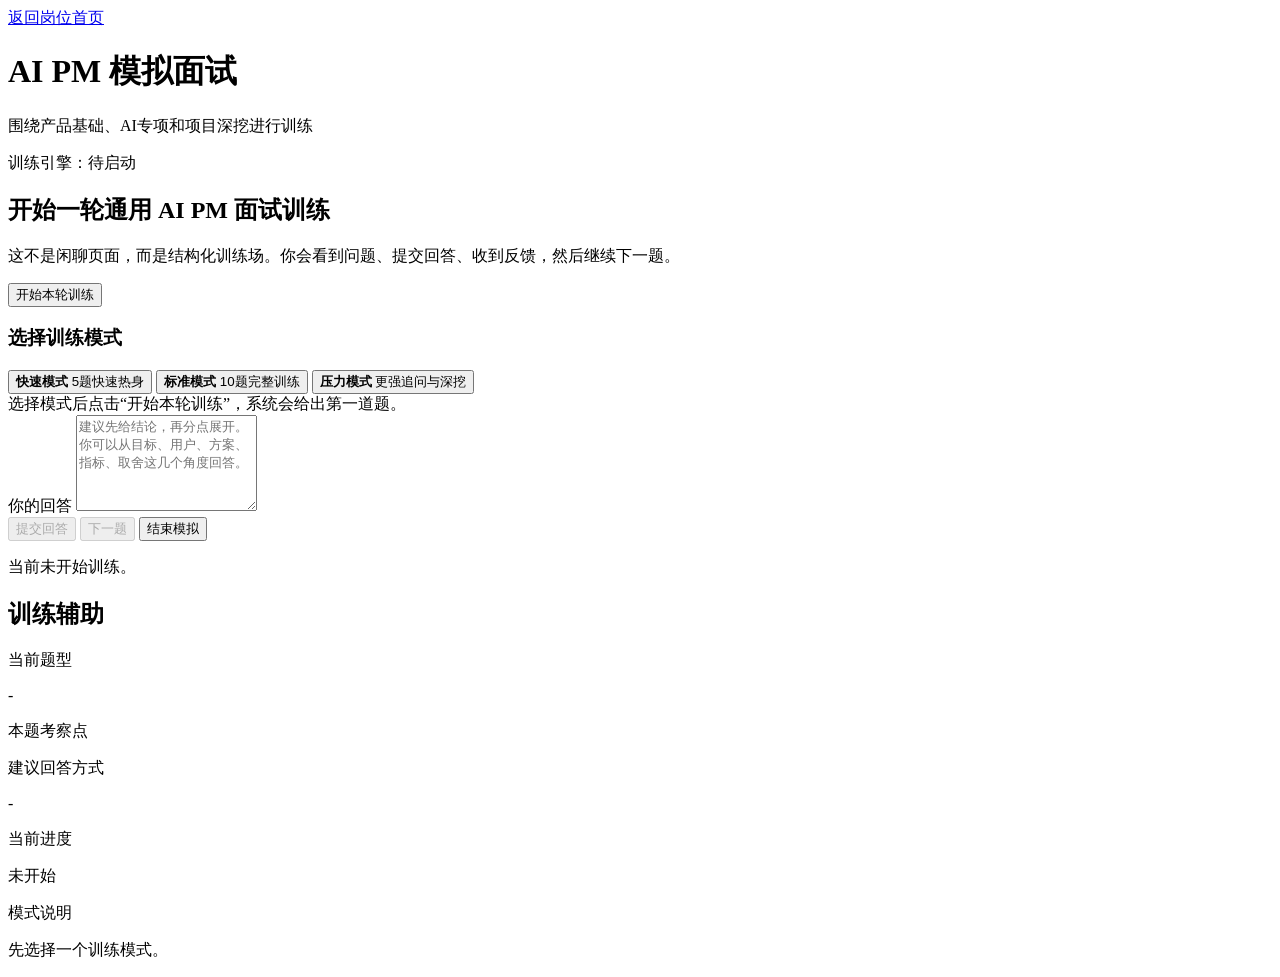
==== static/mock-interview.html @ 25628fd2 "first version" ====
<!doctype html>
<html lang="zh-CN">
  <head>
    <meta charset="UTF-8" />
    <meta name="viewport" content="width=device-width, initial-scale=1.0" />
    <title>AI PM 模拟面试</title>
    <link rel="stylesheet" href="/styles.css" />
  </head>
  <body>
    <div class="bg-orb orb-1"></div>
    <div class="bg-orb orb-2"></div>

    <header class="topbar mock-topbar">
      <div>
        <a class="back-link" href="/">返回岗位首页</a>
        <h1>AI PM 模拟面试</h1>
        <p>围绕产品基础、AI专项和项目深挖进行训练</p>
      </div>
      <div class="mock-topbar-actions">
        <span id="engineBadge" class="tag">训练引擎：待启动</span>
      </div>
    </header>

    <main class="mock-layout">
      <section class="panel mock-main-panel">
        <div class="mock-hero">
          <div>
            <h2>开始一轮通用 AI PM 面试训练</h2>
            <p>这不是闲聊页面，而是结构化训练场。你会看到问题、提交回答、收到反馈，然后继续下一题。</p>
          </div>
          <button id="startInterviewBtn" class="btn-primary" type="button">开始本轮训练</button>
        </div>

        <section class="mock-mode-section">
          <h3>选择训练模式</h3>
          <div class="mode-grid">
            <button class="mode-card active-mode" data-mode="quick" type="button">
              <strong>快速模式</strong>
              <span>5题快速热身</span>
            </button>
            <button class="mode-card" data-mode="standard" type="button">
              <strong>标准模式</strong>
              <span>10题完整训练</span>
            </button>
            <button class="mode-card" data-mode="pressure" type="button">
              <strong>压力模式</strong>
              <span>更强追问与深挖</span>
            </button>
          </div>
        </section>

        <section class="mock-chat-shell">
          <div id="mockEmpty" class="placeholder mock-placeholder">选择模式后点击“开始本轮训练”，系统会给出第一道题。</div>
          <div id="mockChatList" class="mock-chat-list hidden"></div>
        </section>

        <section class="mock-input-section">
          <label for="answerInput">你的回答</label>
          <textarea id="answerInput" rows="6" placeholder="建议先给结论，再分点展开。你可以从目标、用户、方案、指标、取舍这几个角度回答。"></textarea>
          <div class="mock-input-actions">
            <button id="submitAnswerBtn" class="btn-primary" type="button" disabled>提交回答</button>
            <button id="nextQuestionBtn" class="btn-secondary" type="button" disabled>下一题</button>
            <button id="endInterviewBtn" class="btn-link ghost" type="button">结束模拟</button>
          </div>
          <p id="mockStatusText" class="mock-status-text">当前未开始训练。</p>
        </section>
      </section>

      <aside class="panel mock-side-panel">
        <h2>训练辅助</h2>
        <div class="mock-side-group">
          <p class="side-label">当前题型</p>
          <p id="currentCategory" class="side-value">-</p>
        </div>
        <div class="mock-side-group">
          <p class="side-label">本题考察点</p>
          <div id="currentFocusPoints" class="chip-list"></div>
        </div>
        <div class="mock-side-group">
          <p class="side-label">建议回答方式</p>
          <p id="currentFramework" class="side-value">-</p>
        </div>
        <div class="mock-side-group">
          <p class="side-label">当前进度</p>
          <p id="currentProgress" class="side-value">未开始</p>
        </div>
        <div class="mock-side-group">
          <p class="side-label">模式说明</p>
          <p id="currentModeDesc" class="side-value">先选择一个训练模式。</p>
        </div>
      </aside>
    </main>

    <script src="/mock-interview.js"></script>
  </body>
</html>
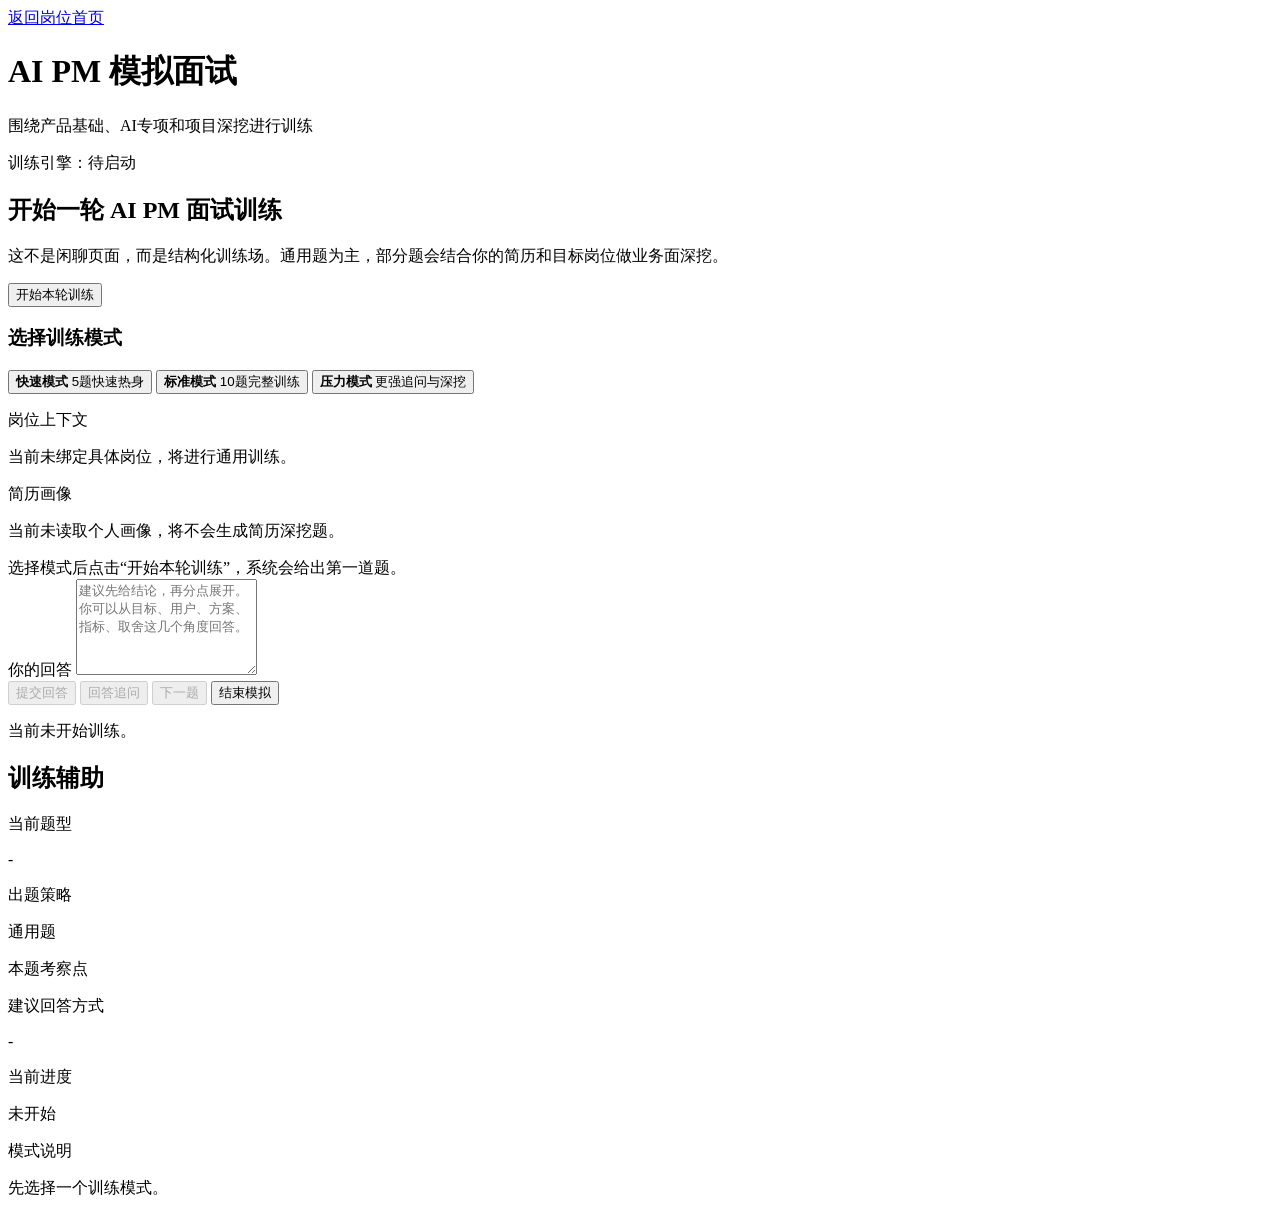
==== commit 7796dab4: "upgrade domain-based matching logic" ====
--- a/static/mock-interview.html
+++ b/static/mock-interview.html
@@ -25,8 +25,8 @@
       <section class="panel mock-main-panel">
         <div class="mock-hero">
           <div>
-            <h2>开始一轮通用 AI PM 面试训练</h2>
-            <p>这不是闲聊页面，而是结构化训练场。你会看到问题、提交回答、收到反馈，然后继续下一题。</p>
+            <h2>开始一轮 AI PM 面试训练</h2>
+            <p>这不是闲聊页面，而是结构化训练场。通用题为主，部分题会结合你的简历和目标岗位做业务面深挖。</p>
           </div>
           <button id="startInterviewBtn" class="btn-primary" type="button">开始本轮训练</button>
         </div>
@@ -49,6 +49,19 @@
           </div>
         </section>
 
+        <section class="mock-context-section">
+          <div class="mock-context-grid">
+            <div class="mock-context-card">
+              <p class="side-label">岗位上下文</p>
+              <p id="jobContextText" class="side-value">当前未绑定具体岗位，将进行通用训练。</p>
+            </div>
+            <div class="mock-context-card">
+              <p class="side-label">简历画像</p>
+              <p id="profileContextText" class="side-value">当前未读取个人画像，将不会生成简历深挖题。</p>
+            </div>
+          </div>
+        </section>
+
         <section class="mock-chat-shell">
           <div id="mockEmpty" class="placeholder mock-placeholder">选择模式后点击“开始本轮训练”，系统会给出第一道题。</div>
           <div id="mockChatList" class="mock-chat-list hidden"></div>
@@ -59,6 +72,7 @@
           <textarea id="answerInput" rows="6" placeholder="建议先给结论，再分点展开。你可以从目标、用户、方案、指标、取舍这几个角度回答。"></textarea>
           <div class="mock-input-actions">
             <button id="submitAnswerBtn" class="btn-primary" type="button" disabled>提交回答</button>
+            <button id="answerFollowUpBtn" class="btn-secondary" type="button" disabled>回答追问</button>
             <button id="nextQuestionBtn" class="btn-secondary" type="button" disabled>下一题</button>
             <button id="endInterviewBtn" class="btn-link ghost" type="button">结束模拟</button>
           </div>
@@ -71,6 +85,10 @@
         <div class="mock-side-group">
           <p class="side-label">当前题型</p>
           <p id="currentCategory" class="side-value">-</p>
+        </div>
+        <div class="mock-side-group">
+          <p class="side-label">出题策略</p>
+          <p id="currentStrategy" class="side-value">通用题</p>
         </div>
         <div class="mock-side-group">
           <p class="side-label">本题考察点</p>
